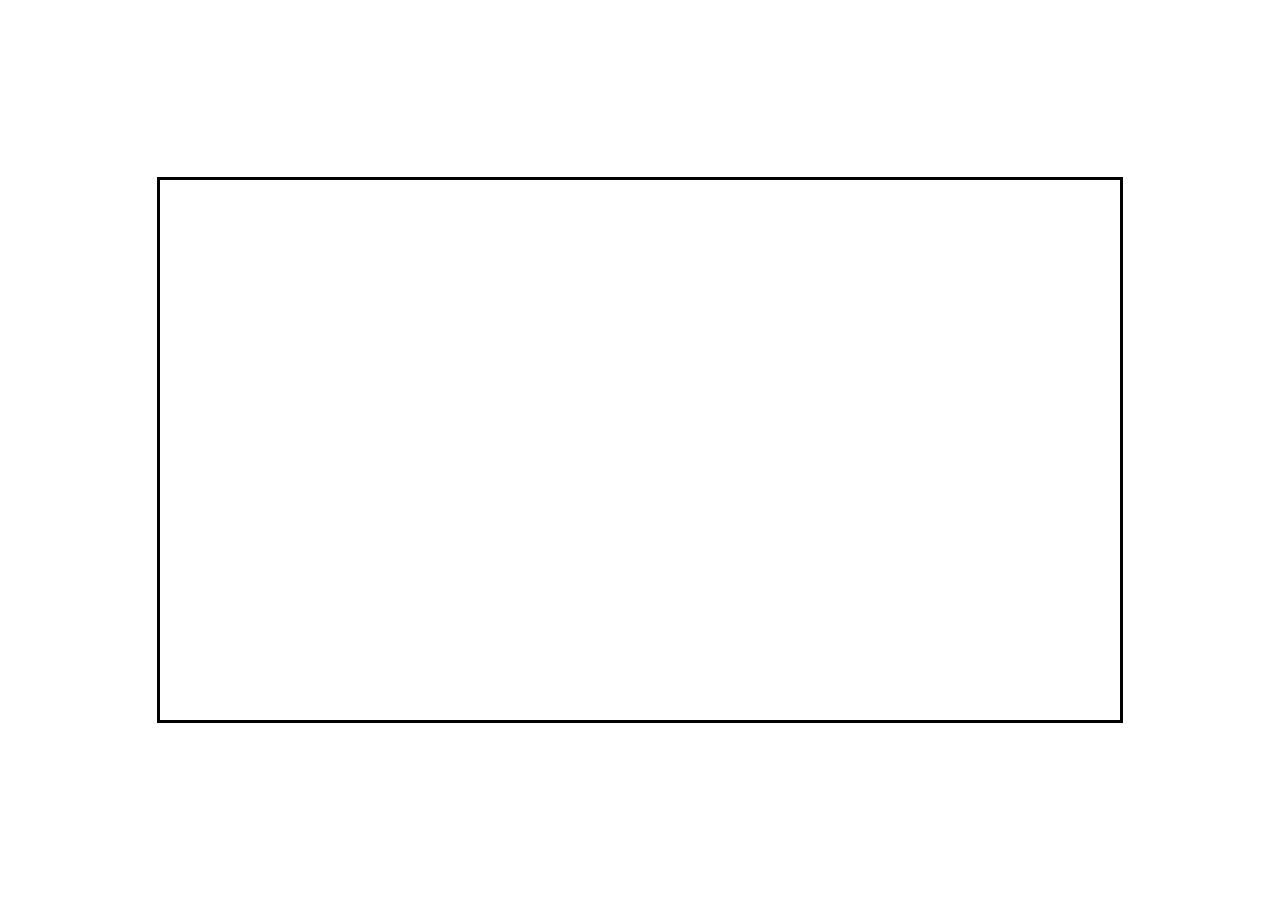
==== Multi-game SPA.html @ e2fe9986 "Canvas element attachment Pong script started. It can attach a canvas element, CSS used to fix it to" ====
<!DOCTYPE html>
<html>
    <head>
        <link href="canvas resizer.css" rel="stylesheet">
        <title>Multi Game SPA</title>
    </head>
    <body>
        <script src="pong.js"></script>
    </body>
</html>
---- canvas resizer.css ----
#display
{
    border: 3px solid black;
    position:absolute;
    left:50%;
    top:50%;
    transform:translate(-50%, -50%);

}
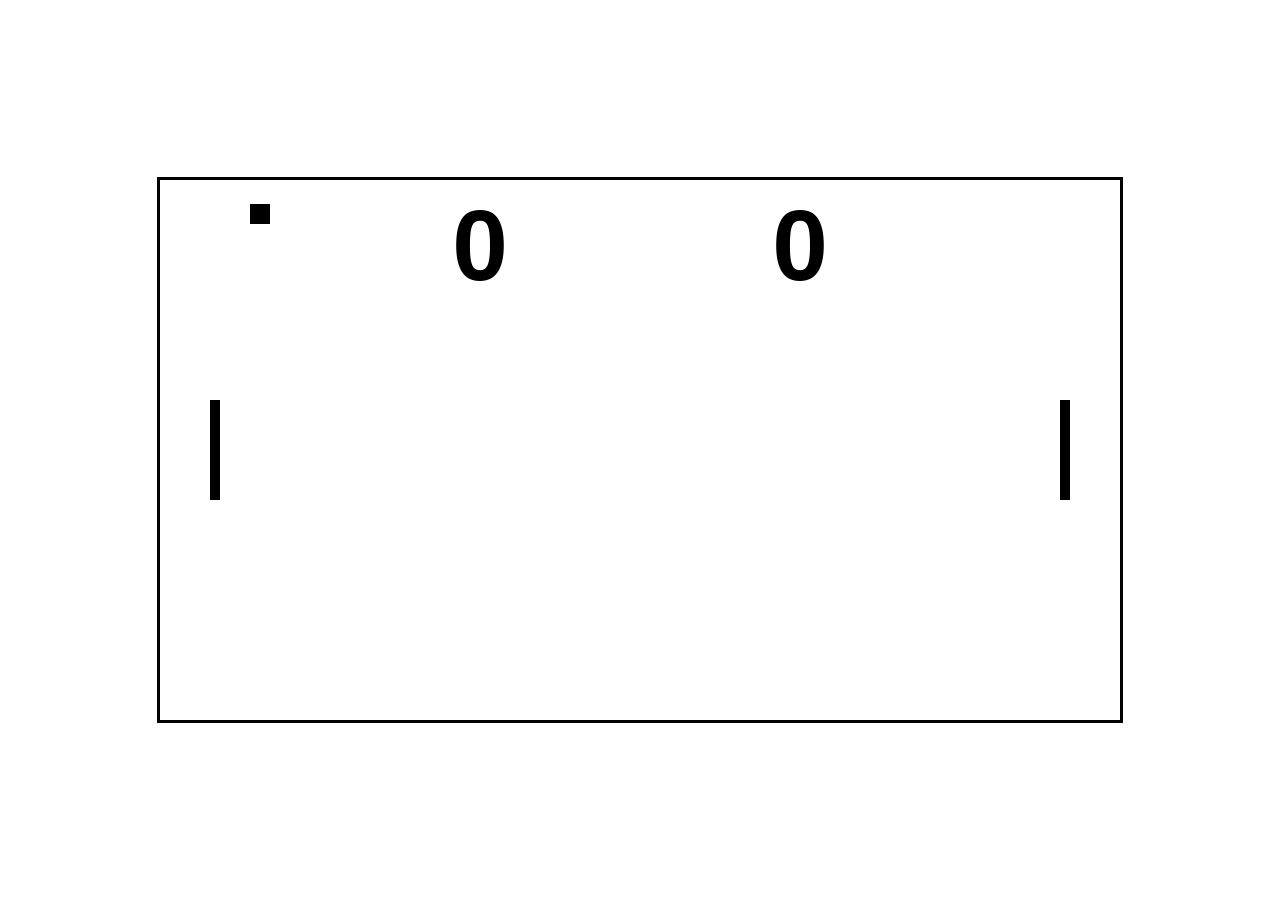
==== commit f9287453: "LocalHost adjustments Altered html file so it can run from localhost rather from the filesystem by a" ====
--- a/Multi-game SPA.html
+++ b/Multi-game SPA.html
@@ -1,10 +1,12 @@
 <!DOCTYPE html>
 <html>
     <head>
+        <link rel="icon" type="image/x-icon" href="#">
+
         <link href="canvas resizer.css" rel="stylesheet">
         <title>Multi Game SPA</title>
     </head>
     <body>
-        <script src="pong.js"></script>
+        <script src="pong.js" type="module"></script>
     </body>
-</html>+</html> 
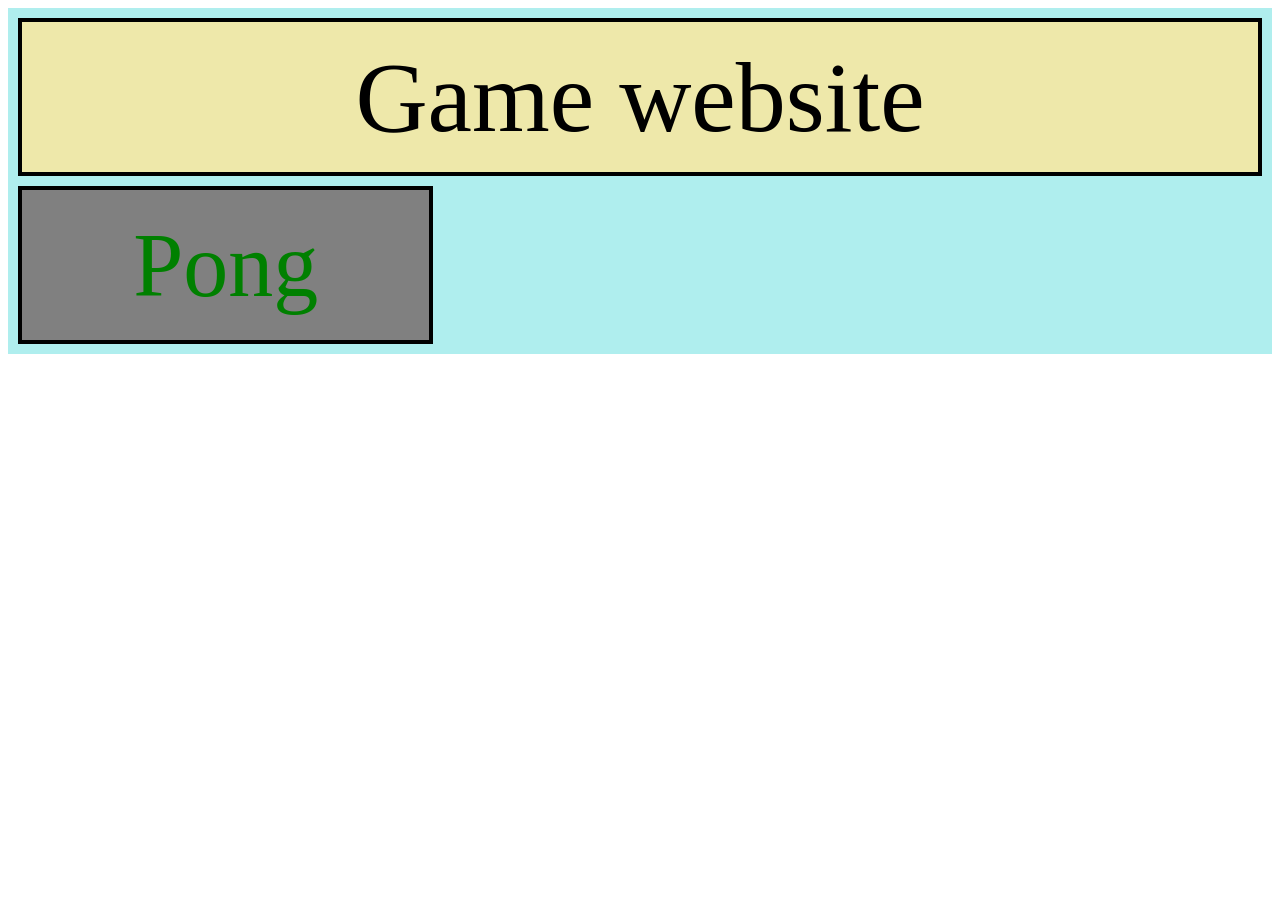
==== commit 02cf74fe: "Game menu and game opening buttons Grid which holds buttons for games and a script which will create" ====
--- a/Multi-game SPA.html
+++ b/Multi-game SPA.html
@@ -7,6 +7,14 @@
         <title>Multi Game SPA</title>
     </head>
     <body>
-        <script src="pong.js" type="module"></script>
+        
+        <!-- <button id="pongStarter">Pong</button> -->
+        <!-- <script src="pong.js" type="module"></script> -->
+        <script src="opener.js" type="module"></script>
+
+        <div id="gameGrid">
+            <div id=title>Game website</div>
+        </div>
+
     </body>
 </html> 
--- a/canvas resizer.css
+++ b/canvas resizer.css
@@ -6,4 +6,49 @@
     top:50%;
     transform:translate(-50%, -50%);
 
-}+}
+
+.gameButton
+{
+    color:green;
+    background-color: yellow;
+}
+
+#gameGrid
+{
+    background-color: paleturquoise;
+    display:grid;
+    grid-template-columns: auto auto auto;
+    grid-template-areas: 
+    "title title title";
+    text-align:center;
+    vertical-align: middle;
+    gap:10px;
+    padding:10px;
+} 
+
+#gameGrid div
+{
+    background-color: grey;
+    display:flex;
+    align-items: center;
+    justify-content: center;
+    height:150px;
+    border:solid black 4px;
+    font-size:90px
+}
+#gameGrid div.gameButton
+{
+   transition-duration: 0.2s;
+}
+#gameGrid div.gameButton:hover
+{
+   transform: scale(1.1,1.1);
+}
+
+#gameGrid div#title
+{
+    background-color: palegoldenrod;
+    grid-area:title;
+    font-size:100px;
+}
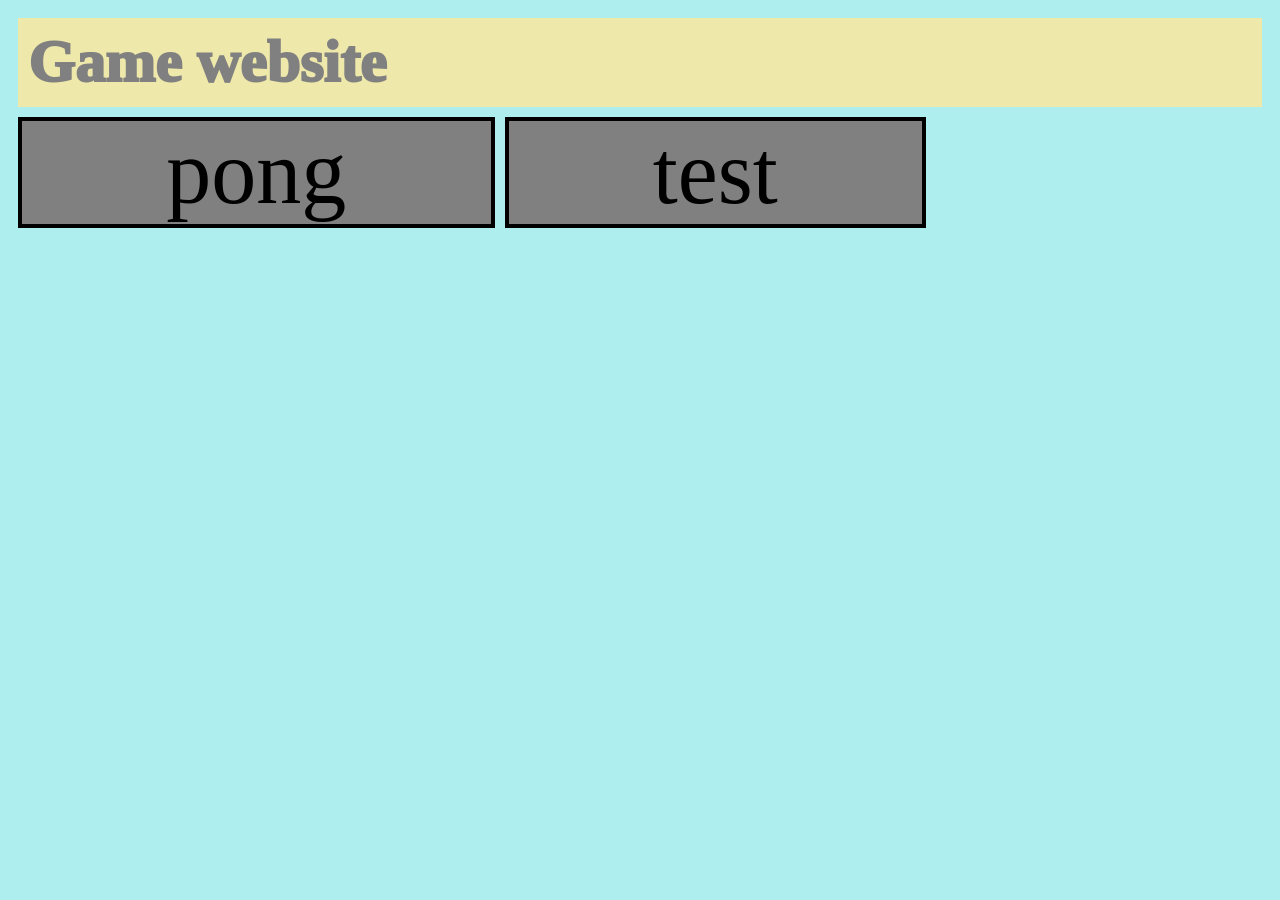
==== commit 773ded90: "Added server for files, pong game changes Created node server script to serve the SPA to users who c" ====
--- a/Multi-game SPA.html
+++ b/Multi-game SPA.html
@@ -1,17 +1,16 @@
 <!DOCTYPE html>
 <html>
     <head>
-        <link rel="icon" type="image/x-icon" href="#">
+        <link rel="icon" type="image/x-icon" href="favicon.ico">
 
         <link href="canvas resizer.css" rel="stylesheet">
         <title>Multi Game SPA</title>
     </head>
     <body>
-        
         <!-- <button id="pongStarter">Pong</button> -->
         <!-- <script src="pong.js" type="module"></script> -->
         <script src="opener.js" type="module"></script>
-
+        <!-- <script src="test.js"></script> -->
         <div id="gameGrid">
             <div id=title>Game website</div>
         </div>
--- a/canvas resizer.css
+++ b/canvas resizer.css
@@ -1,3 +1,9 @@
+body
+{
+    background-color: paleturquoise;
+
+}
+
 #display
 {
     border: 3px solid black;
@@ -8,16 +14,10 @@
 
 }
 
-.gameButton
-{
-    color:green;
-    background-color: yellow;
-}
-
 #gameGrid
 {
-    background-color: paleturquoise;
     display:grid;
+    grid-template-rows: 510px, 200px, 100px;
     grid-template-columns: auto auto auto;
     grid-template-areas: 
     "title title title";
@@ -33,10 +33,11 @@
     display:flex;
     align-items: center;
     justify-content: center;
-    height:150px;
     border:solid black 4px;
     font-size:90px
 }
+
+
 #gameGrid div.gameButton
 {
    transition-duration: 0.2s;
@@ -46,9 +47,18 @@
    transform: scale(1.1,1.1);
 }
 
+
+
+
 #gameGrid div#title
 {
+    color: grey;
     background-color: palegoldenrod;
     grid-area:title;
-    font-size:100px;
+    font-size:60px;
+    font-weight:1000;
+    border:solid black 0px;
+    justify-content: left;
+    align-items:normal;
+    padding:10px
 }
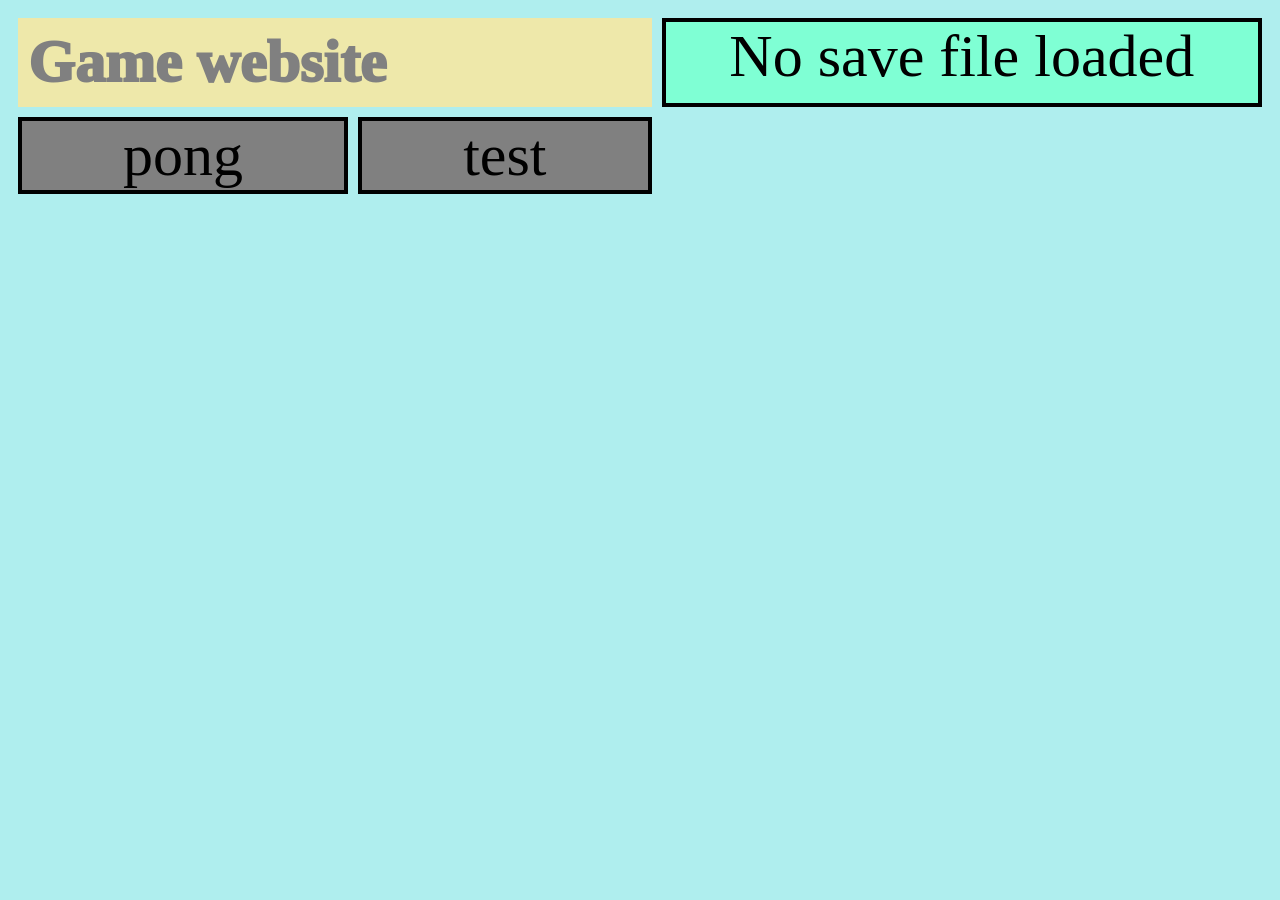
==== commit 452c2734: "html changes relating to file access didn't include this in last push but adds the load button to we" ====
--- a/Multi-game SPA.html
+++ b/Multi-game SPA.html
@@ -1,7 +1,7 @@
 <!DOCTYPE html>
 <html>
     <head>
-        <link rel="icon" type="image/x-icon" href="favicon.ico">
+        <link rel="icon" type="image/x-icon" href="thumbsup.png">
 
         <link href="canvas resizer.css" rel="stylesheet">
         <title>Multi Game SPA</title>
@@ -9,10 +9,16 @@
     <body>
         <!-- <button id="pongStarter">Pong</button> -->
         <!-- <script src="pong.js" type="module"></script> -->
-        <script src="opener.js" type="module"></script>
+        <script src="gameButtonMaker.js" type="module"></script>
+        <!-- <button id="selectFile">select file test</button> -->
+        <script src="fileAccessTest.js"></script>
+        <input type="file" id="selectFile" class="hidden">  
+        <!-- <script src="saveSystem.js"></script> -->
+        <output type="file">
         <!-- <script src="test.js"></script> -->
         <div id="gameGrid">
             <div id=title>Game website</div>
+            <div id="saveButtonArea"><label for="selectFile"  id="saveFileButton">No save file loaded</label></div>
         </div>
 
     </body>
--- a/canvas resizer.css
+++ b/canvas resizer.css
@@ -11,7 +11,6 @@
     left:50%;
     top:50%;
     transform:translate(-50%, -50%);
-
 }
 
 #gameGrid
@@ -20,7 +19,7 @@
     grid-template-rows: 510px, 200px, 100px;
     grid-template-columns: auto auto auto;
     grid-template-areas: 
-    "title title title";
+    "title title saveButtonArea";
     text-align:center;
     vertical-align: middle;
     gap:10px;
@@ -34,7 +33,7 @@
     align-items: center;
     justify-content: center;
     border:solid black 4px;
-    font-size:90px
+    font-size:60px
 }
 
 
@@ -47,8 +46,32 @@
    transform: scale(1.1,1.1);
 }
 
+/* #saveFileButton
+{
+    border: solid black 1em;
+    right:30px;
+    position:absolute;
+    padding:1em;
+    height:1em;
+    background-color: red;
+} */
+#saveFileButton
+{
+    box-sizing: border-box;
+    background-color: aquamarine;
+    width:100%;
+    height:100%;
+}
 
+#saveButtonArea:hover
+{
+    transform: scale(1.1,1.1);
+}
 
+/* #saveFileButton:hover
+{
+   transform: scale(1.1,1.1);
+} */
 
 #gameGrid div#title
 {
@@ -59,6 +82,12 @@
     font-weight:1000;
     border:solid black 0px;
     justify-content: left;
-    align-items:normal;
+    vertical-align: middle;
     padding:10px
 }
+
+
+.hidden
+{
+    display:none;
+}
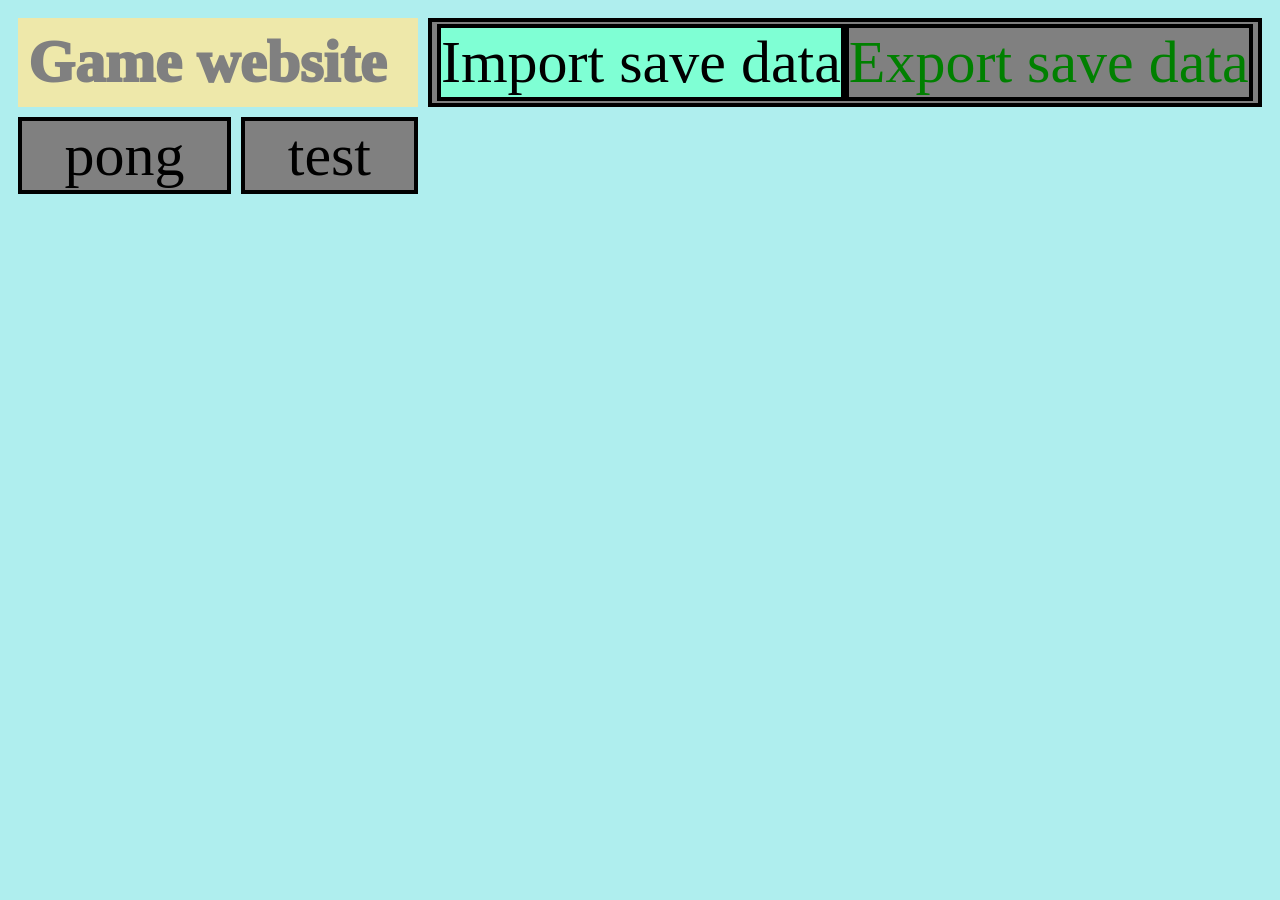
==== commit f0482ff5: "Pong game leaderboard, scores import/export Single player scores are saved to local storage if top 1" ====
--- a/Multi-game SPA.html
+++ b/Multi-game SPA.html
@@ -13,12 +13,17 @@
         <!-- <button id="selectFile">select file test</button> -->
         <script src="fileAccessTest.js"></script>
         <input type="file" id="selectFile" class="hidden">  
-        <!-- <script src="saveSystem.js"></script> -->
+        <script src="saveSystem.js"></script>
         <output type="file">
         <!-- <script src="test.js"></script> -->
+
         <div id="gameGrid">
             <div id=title>Game website</div>
-            <div id="saveButtonArea"><label for="selectFile"  id="saveFileButton">No save file loaded</label></div>
+            <div >
+                <div id="saveButtonArea"><label for="selectFile"  id="saveFileButton">Import save data</label></div>
+                <div id="saveExportButton">Export save data</div>
+            
+            </div>
         </div>
 
     </body>
--- a/canvas resizer.css
+++ b/canvas resizer.css
@@ -61,10 +61,30 @@
     background-color: aquamarine;
     width:100%;
     height:100%;
+    transition-duration:0.2s;
+    left:0px;
+    border-width:solid black 4px;
+}
+
+#saveFileButton:hover
+{
+    transform: scale(1.1,1.1);
+}
+#saveExportButton
+{
+    box-sizing: border-box;
+    background-color: yellow;
+    transition-duration: 0.2s;
+}
+
+#saveExportButton:hover
+{
+    transform: scale(1.1,1.1);
 }
 
 #saveButtonArea:hover
 {
+    
     transform: scale(1.1,1.1);
 }
 
